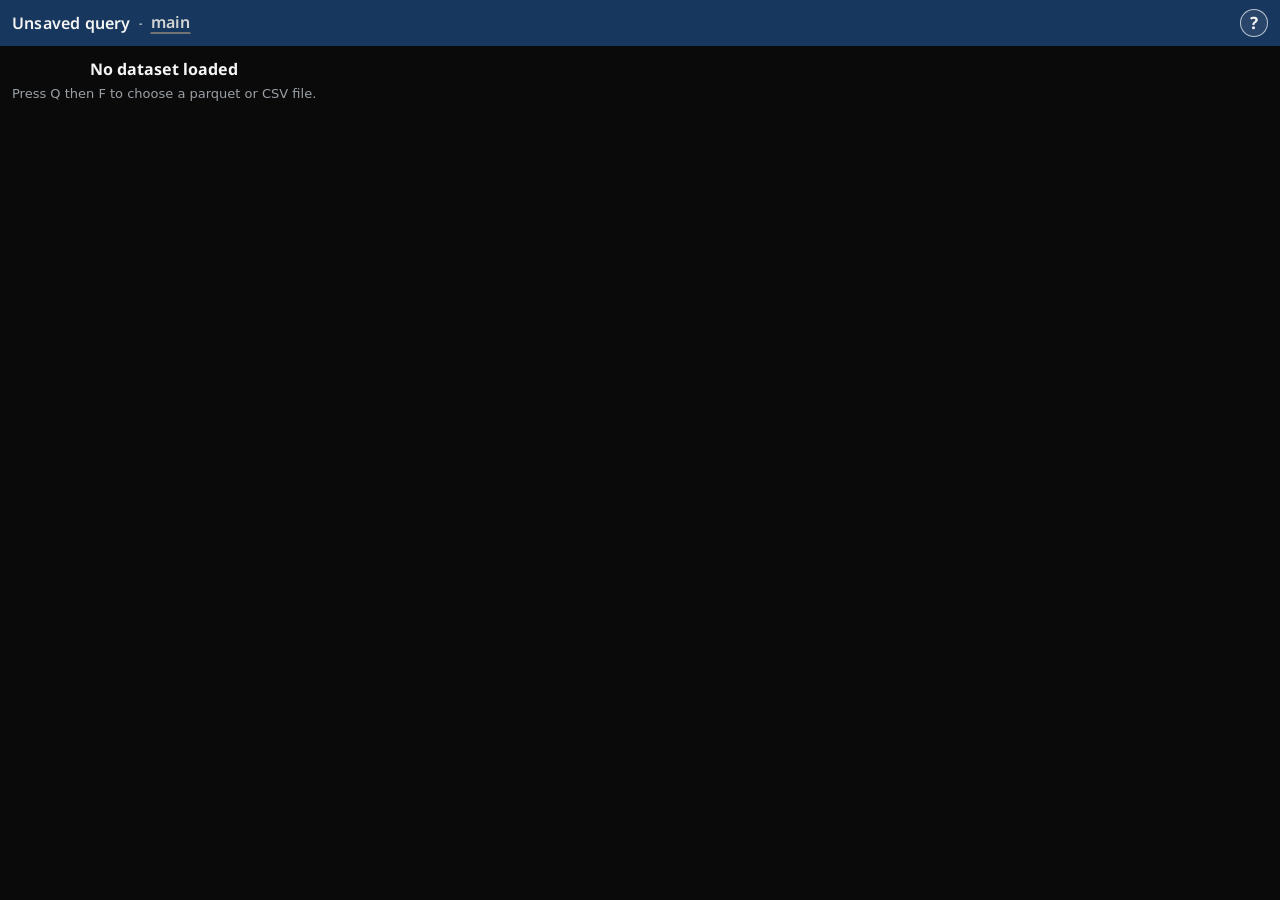
==== index.html @ 7ab25b34 "initial version" ====
<!doctype html>
<html lang="en">
  <head>
    <meta charset="UTF-8" />
    <meta name="viewport" content="width=device-width, initial-scale=1.0" />
    <meta name="theme-color" content="#0f0f12" />
    <style>
      html {
        background: #0f0f12;
        color-scheme: dark;
      }

      body,
      #root {
        min-height: 100vh;
      }

      body {
        margin: 0;
        background: #0f0f12;
        color: #f5f5f5;
      }
    </style>
    <title>Select From</title>
    <script type="module" crossorigin src="/assets/index-C7RPExwZ.js"></script>
    <link rel="stylesheet" crossorigin href="/assets/index-BAser69N.css">
  </head>
  <body>
    <div id="root"></div>
  </body>
</html>
---- assets/index-BAser69N.css ----
@import"https://fonts.googleapis.com/css2?family=Noto+Sans+Mono:wght@400;500;600&family=Noto+Sans:wght@400;500;600&display=swap";@font-face{font-family:Noto Sans;font-style:normal;font-weight:400;font-display:swap;src:url(/fonts/noto-sans/NotoSans-JAlt.woff2) format("woff2"),url(/fonts/noto-sans/NotoSans-JAlt.ttf) format("truetype");unicode-range:U+004A}*,*:before,*:after{box-sizing:border-box}:root{--font-noto-sans: "Noto Sans", "Segoe UI", system-ui, sans-serif;--font-noto-sans-mono: "Noto Sans Mono", ui-monospace, SFMono-Regular, Menlo, Monaco, Consolas, "Liberation Mono", "Courier New", monospace;--text-small: 11px;--text-body: 13px;--text-ui: 13px;--text-large: 16px;--text-subtitle: 18px;--text-title: 24px;--text-mono: 13px var(--font-noto-sans-mono);--color-black: #000000;--color-white: #ffffff;--color-focus-ring: var(--color-black);--color-text-primary: #000000;--color-text-tab: #374151;--color-text-secondary: #6b7280;--color-text-tertiary: #6b7280;--color-text-disabled: #9ca3af;--color-text-accent: #0f4c81;--color-text-red: #dc2626;--color-text-green: #16a34a;--color-text-sql-comment: #027a48;--color-text-sql-string: #b42318;--color-text-sql-keyword: #175cd3;--color-text-sql-definition: #b54708;--color-bg-primary: #ffffff;--color-bg-dialog: #ffffff;--color-bg-control: #f3f4f6;--color-bg-control-detail: #e5e7eb;--color-bg-row-separator-background: #f5f5f5;--color-bg-accent: #e0ebf7;--color-bg-accent-control: #bfdbfe;--color-bg-accent-hover: #93c5fd;--color-bg-shortcut-popup: var(--color-bg-dialog);--color-bg-column-hover: transparent;--color-bg-listbox-hover: var(--color-bg-control-detail);--color-bg-option-hover: transparent;--color-bg-popup-row-hover: transparent;--color-bg-focus: transparent;--color-bg-toast: var(--color-bg-dialog);--color-bg-button-hover: var(--color-bg-control-detail);--color-help-toggle-bg: rgba(255, 255, 255, .46);--color-help-toggle-bg-hover: rgba(255, 255, 255, .7);--color-help-toggle-border: rgba(0, 0, 0, .42);--color-help-toggle-text: var(--color-text-primary);--color-border-subtle: var(--color-bg-control-detail);--color-bg-warning: #fff7e6;--color-border-warning: #f5c66b;--color-text-note: #b54708;--color-bg-control-hover: var(--color-text-disabled);--results-bar-bg: var(--color-bg-accent);--grid-seperator: var(--color-border-subtle);--color-border-panel: transparent }html[data-theme=dark]{--color-focus-ring: var(--color-white);--color-black: #000000;--color-white: #ffffff;--color-text-primary: #f5f5f5;--color-text-tab: #d4d4d4;--color-text-secondary: #a3a3a3;--color-text-tertiary: #9aa0a6;--color-text-disabled: oklch(55.6% 0 0);--color-text-accent: oklch(82.8% .111 230.318);--color-text-red: oklch(80.8% .114 19.571);--color-text-green: oklch(84.1% .12 128.85);--color-text-sql-comment: oklch(84.1% .12 128.85);--color-text-sql-string: oklch(80.8% .12 19.571);--color-text-sql-keyword: oklch(70% .12 255.27);--color-text-sql-definition: oklch(82.8% .12 84.429);--color-bg-primary: oklch(14.5% 0 0);--color-bg-dialog: oklch(26.9% 0 0);--color-bg-control: oklch(37.1% 0 0);--color-bg-control-detail: oklch(43.9% 0 0);--color-bg-row-separator-background: oklch(25% 0 0);--color-bg-accent: oklch(.3345 .0787 254.85);--color-bg-accent-control: #1f497d;--color-bg-accent-hover: #558ed5ff;--color-bg-shortcut-popup: var(--color-bg-dialog);--color-bg-column-hover: red;--color-bg-listbox-hover: var(--color-bg-control-detail);--color-bg-option-hover: red;--color-bg-popup-row-hover: #00000000;--color-bg-focus: #00000000;--color-bg-toast: var(--color-bg-dialog);--color-bg-button-hover: var(--color-bg-control-detail);--color-help-toggle-bg: #ffffff14;--color-help-toggle-bg-hover: #ffffff29;--color-help-toggle-border: rgba(255, 255, 255, .68);--color-help-toggle-text: --var(color-text-primary);--color-border-subtle: var(--color-bg-control-detail);--color-bg-warning: #2a2518;--color-border-warning: #5c4a1d;--color-text-note: oklch(82.8% .189 84.429);--color-bg-control-hover: var(--color-text-disabled);--grid-seperator: var(--color-border-subtle);--color-border-panel: #00000000;color-scheme:dark}html[data-theme=system]{color-scheme:light}@media (prefers-color-scheme: dark){html[data-theme=system]{--color-focus-ring: var(--color-white);--color-text-primary: #f5f5f5;--color-text-tab: #d4d4d4;--color-text-secondary: #a3a3a3;--color-text-tertiary: #9aa0a6;--color-text-disabled: oklch(55.6% 0 0);--color-text-accent: oklch(82.8% .111 230.318);--color-text-red: oklch(80.8% .114 19.571);--color-text-green: oklch(84.1% .238 128.85);--color-text-sql-comment: oklch(84.1% .238 128.85);--color-text-sql-string: oklch(80.8% .114 19.571);--color-text-sql-keyword: oklch(74.6% .16 232.661);--color-text-sql-definition: oklch(82.8% .189 84.429);--color-bg-primary: oklch(14.5% 0 0);--color-bg-dialog: oklch(26.9% 0 0);--color-bg-control: oklch(37.1% 0 0);--color-bg-control-detail: oklch(43.9% 0 0);--color-bg-row-separator-background: oklch(25% 0 0);--color-bg-accent: oklch(39.1% .09 240.876);--color-bg-accent-control: oklch(44.3% .11 240.79);--color-bg-accent-hover: #558ed5ff;--color-bg-column-hover: red;--color-bg-option-hover: red;--color-bg-popup-row-hover: #00000000;--color-bg-focus: #00000000;--color-bg-warning: #2a2518;--color-border-warning: #5c4a1d;--color-text-note: oklch(82.8% .189 84.429);--color-bg-control-hover: var(--color-text-disabled);--color-help-toggle-bg: #ffffff14;--color-help-toggle-bg-hover: #ffffff29;--color-help-toggle-border: rgba(255, 255, 255, .68);--color-help-toggle-text: var(--color-white);--color-border-panel: #00000000;color-scheme:dark}}html{background:var(--color-bg-primary);color-scheme:light}html,body,#root{min-height:100vh}body{margin:0;font-family:var(--font-noto-sans);font-size:var(--text-body);background:var(--color-bg-primary);color:var(--color-text-primary);scrollbar-color:var(--color-border-subtle) #00000000}button,input,select,textarea,option{font-family:inherit;font-size:var(--text-ui)}input:not([type=checkbox]):not([type=radio]),textarea{box-sizing:border-box;border:1px solid ButtonBorder;border-radius:0;background:Field;color:FieldText;-webkit-appearance:none;-moz-appearance:none;appearance:none}input:not([type=checkbox]):not([type=radio]):focus,textarea:focus{border:1px solid var(--color-focus-ring);border-radius:0;box-shadow:inset 0 0 0 1px var(--color-focus-ring);outline:none}*{scrollbar-color:var(--color-border-subtle) #00000000}*::-webkit-scrollbar{width:12px;height:12px}*::-webkit-scrollbar-track{background:var(--color-black)}*::-webkit-scrollbar-thumb{background:var(--color-border-subtle);border-radius:999px;border:2px solid var(--color-black)}*::-webkit-scrollbar-thumb:hover{background:var(--color-bg-control-hover)}.app-shell{display:flex;flex-direction:column;min-height:100vh;height:100vh;overflow:hidden}.app-header{position:relative;padding:8px 56px 8px 8px;background:var(--color-bg-accent);margin-bottom:12px;height:46px}.help-sidebar-toggle{position:absolute;top:8.5px;right:12px;width:28px;height:28px;display:inline-flex;align-items:center;justify-content:center;border:1px solid var(--color-help-toggle-border);border-radius:999px;background:var(--color-help-toggle-bg);color:var(--color-help-toggle-text);font-size:17px;font-weight:700;line-height:1;cursor:pointer}.help-sidebar-toggle:hover{background:var(--color-help-toggle-bg-hover)}.help-sidebar-toggle:focus-visible{outline:2px solid var(--color-focus-ring);outline-offset:2px}.query-title{font-size:var(--text-large);font-weight:600;letter-spacing:.2px}.query-inline-tabs{display:flex;align-items:center;flex-wrap:wrap;overflow-x:auto;white-space:nowrap;padding:4px}.query-file-name{-webkit-user-select:none;user-select:none}.query-inline-separator{color:var(--color-text-tab);font-size:16px;font-weight:600;padding-right:2px}.query-inline-with{color:var(--color-text-tab);font-size:.6667em;font-weight:600;padding:0 8px}.query-tab{display:inline-flex;align-items:center;border:1px solid transparent;border-bottom:2px solid transparent;background:transparent;color:var(--color-text-tab);font-size:var(--text-large);font-weight:600;padding:0;margin:0;line-height:1.2;box-shadow:inset 0 0 0 0 transparent}.query-tab:hover{background:transparent}.query-tab:focus,.query-tab:focus-visible{outline:none}.query-tab.is-selected{border-bottom-color:var(--color-text-disabled)}.query-tab.is-focused{border-color:transparent;border-bottom-color:transparent;outline:2px solid var(--color-focus-ring);outline-offset:2px;box-shadow:none;color:var(--color-focus-ring);border-radius:0}.app-main{flex:1;display:flex;padding:0;min-width:0;min-height:0;align-items:stretch}.sql-splitter{width:10px;flex:0 0 10px;cursor:col-resize;position:relative;background:transparent}.sql-splitter:before{content:"";position:absolute;top:0;bottom:0;left:4px;width:2px;background:transparent}.sql-splitter.is-dragging:before{background:var(--color-text-accent)}.sql-splitter:focus-visible{outline:none}.sql-side-panel-frame{flex:0 0 auto;min-width:320px;min-height:0;display:flex;flex-direction:column;background:var(--color-bg-dialog);overflow:hidden}.inline-shortcuts-shell{position:relative;width:min(360px,100vw);flex:0 0 min(360px,100vw);min-height:0}.sql-panel{flex:1;min-height:0;display:flex;flex-direction:column;padding:12px 12px 0;gap:12px}.sql-panel-footer{display:flex;flex-direction:column;gap:8px}.sql-panel-editor{flex:1;min-height:0;display:flex}.sql-panel-docked{padding:0;gap:0}.sql-panel-docked .sql-panel-editor{width:100%}.sql-panel-docked .query-dialog-sql-presentation,.sql-panel-docked .query-dialog-textarea{border-radius:0}.results-shell{flex:1;min-height:0;height:100%;min-width:0;display:flex;flex-direction:column;background:var(--color-bg-primary)}.results-debug-summary{margin:0 12px 8px;color:var(--color-text-tertiary);font-size:12px;line-height:1.4}.results-table{margin-left:12px;flex:1;min-width:0;min-height:0;border-left:none;background:var(--color-bg-primary);display:flex;align-items:flex-start;justify-content:flex-start;overflow:auto;position:relative}.results-table.is-selecting,.results-table.is-resizing{-webkit-user-select:none;user-select:none}.results-table.is-resizing{cursor:col-resize}.results-scrollbar{height:12px;overflow-x:auto;overflow-y:hidden;background:var(--color-bg-primary);z-index:4}.results-scrollbar-bottom{border-top:none}.results-placeholder{color:var(--color-text-tertiary);font-size:14px}.results-error{margin-top:8px;color:var(--color-text-red);font-size:12px}.empty-state{text-align:center;max-width:320px}.empty-state h3{margin:0 0 6px;font-size:16px;color:var(--color-text-primary)}.empty-state p{margin:0;font-size:13px;color:var(--color-text-tertiary)}.results-grid{--grid-line-color: var(--color-bg-toast);--angled-grid-line-color: var(--grid-line-color);width:max-content;min-width:max-content;border-collapse:collapse;font-family:var(--font-noto-sans);font-size:var(--text-body);color:var(--color-text-primary);position:relative;z-index:2;table-layout:fixed}.results-table:focus,.results-table:focus-visible{outline:none}.results-grid th,.results-grid td{position:relative;padding:0 3px;text-align:left;min-width:140px;max-width:140px;width:140px;overflow:hidden}.results-grid td{white-space:nowrap;text-overflow:ellipsis;border-bottom:0;height:16px;background:transparent}.results-grid td.is-group-start-value{overflow:visible}.results-grid.separator-horizontal-line td.is-group-start-value:before,.results-grid.separator-grid td.is-group-start-value:before{content:"";position:absolute;top:0;right:0;left:0;height:1px;background:var(--grid-seperator);pointer-events:none}.results-grid.separator-vertical-line th[data-col-index]:not(.is-first-visible),.results-grid.separator-vertical-line td[data-col-index]:not(.is-first-visible){box-shadow:inset 1px 0 var(--grid-seperator)}.results-grid.separator-grid th[data-col-index],.results-grid.separator-grid td[data-col-index]{box-shadow:inset -1px 0 var(--grid-seperator)}.results-grid.separator-grid th[data-col-index].is-first-visible,.results-grid.separator-grid td[data-col-index].is-first-visible{box-shadow:inset 1px 0 var(--grid-seperator),inset -1px 0 var(--grid-seperator)}.results-grid.separator-grid td.is-group-start-value{box-shadow:inset -1px 0 var(--grid-seperator)}.results-grid.separator-grid td.is-group-start-value.is-first-visible{box-shadow:inset 1px 0 var(--grid-seperator),inset -1px 0 var(--grid-seperator)}.results-grid tbody tr.is-last-visible-row td{border-bottom:0}.results-grid.separator-background tbody tr.is-even-row td:not(.spacer-cell){background:var(--color-bg-row-separator-background)}.results-grid th{position:sticky;top:0;font-weight:400;min-height:28px;overflow:visible;vertical-align:top;padding-right:3px}.results-grid:not(.angled-headers) thead th{height:auto;vertical-align:bottom;border-bottom:none;background:var(--color-bg-primary);z-index:6}.results-grid:not(.angled-headers) th[data-col-index] .header-cell-content{display:flex;min-height:100%;flex-direction:column;justify-content:flex-end}.results-horizontal-rule{position:absolute;left:0;height:1px;background:var(--color-text-primary);pointer-events:none;z-index:4}.results-grid.angled-headers th[data-col-index]{padding-right:3px;border-right:none;border-bottom:none;background:transparent}.results-grid.angled-headers{border-collapse:separate;border-spacing:0}.results-grid td.results-cell-align-right,.results-grid td.results-cell-align-decimal{font-variant-numeric:tabular-nums}.results-cell-numeric-layout,.results-cell-decimal-layout{display:grid;width:var(--results-numeric-content-width, 100%);margin:0 auto}.results-cell-content{position:relative;top:0;display:block;overflow:hidden;text-overflow:ellipsis;white-space:nowrap}.results-cell-numeric-layout.results-cell-content,.results-cell-decimal-layout.results-cell-content{display:grid}.results-cell-numeric-layout{text-align:right}.results-cell-decimal-layout{grid-template-columns:var(--results-decimal-left-width) var(--results-decimal-dot-width) var(--results-decimal-right-width);align-items:baseline}.results-cell-decimal-left{text-align:right}.results-cell-decimal-dot{text-align:center}.results-cell-decimal-right{text-align:left}.results-grid td.results-cell-bar-chart{padding:0;font-variant-numeric:tabular-nums}.results-cell-bar{position:absolute;top:1px;bottom:1px;left:var(--results-bar-left, 0);width:var(--results-bar-width, 0);background:var(--results-bar-bg);pointer-events:none;z-index:1}.results-cell-bar-label{position:absolute;top:0;bottom:0;z-index:2;padding:0 3px;line-height:16px}.results-cell-bar-label-inside .results-cell-bar-label{left:var(--results-bar-left, 0);width:var(--results-bar-width, 0);text-align:right}.results-cell-bar-label-outside .results-cell-bar-label{left:calc(var(--results-bar-left, 0) + var(--results-bar-width, 0));width:calc(100% - var(--results-bar-left, 0) - var(--results-bar-width, 0));text-align:left}.results-grid td.is-selected{background:transparent}.results-grid td.is-selected:before,.results-grid:not(.angled-headers) thead th.is-selected:before{content:"";position:absolute;top:0;right:0;bottom:0;left:0;background:var(--color-bg-accent);pointer-events:none;z-index:0}.results-grid:not(.angled-headers) thead th.is-selected{background:transparent}.results-grid td.is-selected .results-cell-content,.results-grid:not(.angled-headers) th[data-col-index]>:not(.column-resize-handle){position:relative;z-index:1}.results-grid td.is-selected .results-cell-bar-label{z-index:2}.results-grid td.is-selected .results-cell-bar{box-shadow:inset 0 0 0 1px var(--color-text-secondary)}.results-grid th.results-header-align-center,.results-grid th.results-header-align-center .header-cell-label{text-align:center}.header-cell-label{display:block;overflow:visible;text-overflow:clip;white-space:normal;overflow-wrap:anywhere;word-break:break-word;line-height:1.2}.results-grid:not(.angled-headers) th[data-col-index] .header-cell-label{padding-top:4px;padding-bottom:4px}.header-cell-debug{display:block;overflow:hidden;text-overflow:ellipsis;white-space:nowrap;color:var(--color-text-tertiary);font-size:12px;font-weight:400;line-height:1.2;margin-top:2px;padding-bottom:3px}.header-cell-bg{display:none}.header-cell-divider{display:none;position:absolute;left:0;right:0;bottom:0;height:1px;background:var(--color-white);pointer-events:none;z-index:1}.results-grid.angled-headers th[data-col-index] .header-cell-bg{display:block;position:absolute;top:0;right:0;bottom:0;left:0;background:var(--color-bg-primary);transform-origin:left bottom;transform:skew(-45deg);z-index:0;pointer-events:none}.results-grid.angled-headers th[data-col-index].is-first-visible .header-cell-bg{top:0;right:0;bottom:0;left:-2000px}.results-grid.angled-headers th[data-col-index].is-selected .header-cell-bg{background:var(--color-bg-accent)}.results-grid.angled-headers th[data-col-index].is-first-visible.is-selected .header-cell-bg{background:linear-gradient(to right,var(--color-bg-primary) 0,var(--color-bg-primary) 2000px,var(--color-bg-accent) 2000px)}.results-grid.angled-headers th[data-col-index] .header-cell-label{position:absolute;left:50%;bottom:24px;max-width:none;line-height:10px;padding-top:2px;transform-origin:center left;transform:translateY(18px) rotate(-45deg) translateY(2px);overflow:visible;text-overflow:clip;white-space:nowrap;z-index:2}.results-grid.angled-headers th[data-col-index] .header-cell-debug{position:absolute;left:4px;right:10px;bottom:4px;margin-top:0;padding-bottom:0;z-index:2}.results-grid.angled-headers th.is-selected{background:transparent}.column-resize-handle{position:absolute;top:0;right:-4px;width:8px;height:100%;border:none;padding:0;margin:0;cursor:col-resize;background:transparent;z-index:3}.column-resize-handle:hover,.results-table.is-resizing .column-resize-handle{background:#638cc959}.spacer-row td,.spacer-cell{padding:0;border:none;background:transparent}.results-overlay-back,.results-overlay-rules,.results-overlay-front{position:absolute;top:0;left:0;pointer-events:none}.results-overlay-back{z-index:1}.results-overlay-rules{z-index:5}.results-overlay-front{z-index:3}.column-highlight-fill,.cell-highlight-fill,.column-highlight{position:absolute;top:0;background:var(--color-bg-accent)}.column-highlight,.cell-highlight{position:absolute;border:2px solid var(--color-focus-ring);background:transparent}.column-highlight-fill.is-header-angled,.cell-highlight-fill.is-header-angled,.column-highlight.is-header-angled,.cell-highlight.is-header-angled{overflow:visible}.column-highlight-fill.is-header-angled,.cell-highlight-fill.is-header-angled{background:transparent}.column-highlight.is-header-angled,.cell-highlight.is-header-angled{border:none}.column-highlight-fill.is-header-angled:before,.column-highlight-fill.is-header-angled:after,.cell-highlight-fill.is-header-angled:before,.cell-highlight-fill.is-header-angled:after,.column-highlight.is-header-angled:before,.column-highlight.is-header-angled:after,.cell-highlight.is-header-angled:before,.cell-highlight.is-header-angled:after{content:"";position:absolute;pointer-events:none}.column-highlight-fill.is-header-angled:before,.cell-highlight-fill.is-header-angled:before{top:0;left:0;width:100%;height:var(--angled-header-height, 28px);background:var(--color-bg-accent);transform-origin:left bottom;transform:skew(-45deg)}.column-highlight-fill.is-header-angled:after,.cell-highlight-fill.is-header-angled:after{top:var(--angled-header-height, 28px);left:0;right:0;bottom:0;background:var(--color-bg-accent)}.column-highlight.is-header-angled:before,.cell-highlight.is-header-angled:before{top:0;left:0;width:100%;height:var(--angled-header-height, 28px);box-sizing:border-box;border:2px solid var(--color-focus-ring);border-bottom:none;transform-origin:left bottom;transform:skew(-45deg)}.column-highlight.is-header-angled:after,.cell-highlight.is-header-angled:after{top:var(--angled-header-height, 28px);left:0;right:0;bottom:0;box-sizing:border-box;border:2px solid var(--color-focus-ring);border-top:none}.dialog-backdrop{position:fixed;top:0;right:0;bottom:0;left:0;background:#0009;display:flex;align-items:center;justify-content:center;z-index:10}.dialog-backdrop-nested{z-index:11}.dialog-card{background:var(--color-bg-dialog);padding:20px;border-radius:10px;min-width:360px;max-width:480px;border:1px solid var(--color-border-panel);display:flex;flex-direction:column;gap:12px}.dialog-card:focus,.dialog-card:focus-visible{outline:none}.dialog-card-select{max-height:66vh}.dialog-card-aggregate{min-width:340px}.dialog-card-pivot{min-width:min(92vw,640px);max-width:min(96vw,694px)}.dialog-card-join{min-width:min(94vw,820px);max-width:min(97vw,940px)}.dialog-card-add-context{min-width:min(94vw,1040px);max-width:min(97vw,1160px)}.edit-dialog-text-input,.edit-dialog-formula-shell{box-sizing:border-box;width:100%;border:1px solid ButtonBorder;border-radius:0;background:Field;color:FieldText}.edit-dialog-text-input{padding:4px;font:inherit}.edit-dialog-formula-shell{min-height:36px;height:36px;overflow:hidden}.edit-dialog-formula-textarea{height:36px;min-height:36px;max-height:36px;overflow:hidden}.edit-dialog-formula-shell .query-dialog-sql-presentation{background:Field;color:FieldText}.edit-dialog-formula-shell:focus-within{border:1px solid var(--color-focus-ring);border-radius:0;box-shadow:inset 0 0 0 1px var(--color-focus-ring);outline:none}.edit-dialog-formula-shell .query-dialog-textarea:focus{outline:none}.dialog-card-rename,.dialog-card-limit{min-width:320px}.dialog-card-query{width:75vw;max-width:75vw;height:75vh;max-height:75vh}.dialog-card-from{min-width:min(92vw,720px);max-width:min(96vw,820px)}.dialog-card-edit,.dialog-card-formula{min-width:360px}.dialog-card-format{min-width:min(92vw,500px);max-width:min(96vw,680px)}.dialog-card-theme{min-width:min(92vw,320px);max-width:min(96vw,420px)}.dialog-card-conditional-coloring{min-width:min(94vw,420px);max-width:min(97vw,520px)}.dialog-card-correlation{min-width:min(92vw,420px);max-width:min(96vw,520px)}.dialog-card-regression{min-width:min(94vw,760px);max-width:min(97vw,920px)}.dialog-card-regression-error{min-width:min(92vw,480px);max-width:min(96vw,620px)}.dialog-card-theme-lab{width:min(96vw,1200px);max-width:min(96vw,1200px);max-height:92vh}.dialog-card-loading{min-width:min(88vw,360px);align-items:center;text-align:center}.theme-lab-header{display:flex;align-items:flex-start;justify-content:space-between;gap:16px}.theme-lab-content{display:grid;gap:18px;overflow:auto;padding-right:2px}.theme-lab-section{display:flex;flex-direction:column;gap:10px}.theme-lab-section h3{margin:0;font-size:15px}.theme-lab-legend{margin:0;color:var(--color-text-secondary);font-size:12px;line-height:1.45}.join-layout.theme-lab-join-layout{padding:4px 0;grid-template-columns:fit-content(160px) minmax(110px,.75fr) minmax(110px,.75fr) minmax(110px,.75fr);--join-panel-height: 150px }.theme-lab-shortcuts-grid,.theme-lab-feedback-grid{display:grid;grid-template-columns:minmax(280px,360px) minmax(280px,1fr);gap:16px;align-items:start}.theme-lab-shortcuts-section{margin-top:-50px}.theme-lab-help-sidebar-frame{position:relative;min-height:210px;overflow:hidden;border:1px solid var(--color-border-panel);border-radius:10px}.theme-lab-help-sidebar-frame .help-sidebar{position:absolute;top:0;right:0;bottom:0;left:0;width:auto;box-shadow:none;z-index:0}.theme-lab-app-surface,.theme-lab-sql-frame,.theme-lab-regression-frame{border:1px solid var(--color-border-panel);border-radius:10px}.theme-lab-app-surface{min-height:220px;padding:24px;background:var(--color-bg-primary);position:relative}.theme-lab-app-surface .shortcut-popup-preview{position:static}.shortcut-popup-preview{display:inline-block}.theme-lab-shortcut-popup-row-active{background:var(--color-bg-popup-row-hover);outline:none}.theme-lab-sql-frame{background:var(--color-bg-control);min-height:90px;overflow:hidden}.theme-lab-sql-frame .query-dialog-sql-shell{min-height:90px}.theme-lab-sql-frame .query-dialog-textarea{cursor:default}.theme-lab-toast-frame{min-height:78px;display:flex;align-items:flex-end;background:var(--color-bg-primary);border:1px solid var(--color-border-panel);border-radius:10px;padding:16px}.theme-lab-toast-frame .toast{position:static}.theme-lab-regression-frame{display:flex;flex-direction:column;gap:12px;padding:16px;background:var(--color-bg-dialog)}.conditional-coloring-grid{display:grid;grid-template-columns:max-content max-content max-content;gap:16px;align-items:start}.conditional-coloring-mode-column,.conditional-coloring-value-column,.conditional-coloring-label-column,.conditional-coloring-threshold-stack{display:flex;flex-direction:column;gap:12px}.conditional-coloring-value-column{width:max-content;align-items:flex-end}.conditional-coloring-radio-row{display:flex;align-items:center;gap:8px;min-height:20px;color:var(--color-text-primary)}.conditional-coloring-radio-row.dialog-labeled-control{display:inline-flex;align-items:center}.conditional-coloring-threshold-mode-row{padding-top:14px;padding-bottom:14px}.conditional-coloring-radio-row.is-disabled,.conditional-coloring-operator.is-disabled,.conditional-coloring-middle-label.is-disabled,.conditional-coloring-threshold-color.is-disabled,.conditional-coloring-value-column .is-disabled{color:var(--color-text-disabled)}.conditional-coloring-row-spacer{min-height:20px}.conditional-coloring-value-column input[type=text]{width:6ch;box-sizing:border-box;text-align:right;position:relative;top:2px}.conditional-coloring-threshold-row{display:grid;grid-template-columns:16px minmax(0,1fr);gap:8px;align-items:center}.conditional-coloring-threshold-stack-offset{padding-top:14px;padding-bottom:14px}.conditional-coloring-operator{color:var(--color-text-primary);text-align:center}.conditional-coloring-middle-label,.conditional-coloring-threshold-color{min-height:20px;display:flex;align-items:center;color:var(--color-text-primary)}.conditional-coloring-middle-label{justify-content:flex-end;text-align:right;width:100%}.loading-spinner{width:32px;height:32px;border-radius:999px;border:3px solid var(--color-border-subtle);border-top-color:var(--color-text-accent);animation:loading-spinner-rotate .9s linear infinite}@keyframes loading-spinner-rotate{0%{transform:rotate(0)}to{transform:rotate(360deg)}}.query-dialog-sql-shell{position:relative;width:100%;flex:1 1 auto;min-height:0}.query-dialog-sql-presentation,.query-dialog-textarea{width:100%;flex:1 1 auto;min-height:0;padding:8px 10px;border:0 solid var(--color-bg-control-hover);border-radius:0;font:var(--text-mono);line-height:1.4;white-space:pre-wrap;overflow-wrap:break-word;-moz-tab-size:2;tab-size:2}.sql-highlighted-text{font:var(--text-mono);white-space:pre-wrap;overflow-wrap:anywhere}.query-dialog-sql-presentation{position:absolute;top:0;right:0;bottom:0;left:0;margin:0;overflow:hidden;pointer-events:none;background:var(--color-bg-dialog);color:var(--color-text-primary)}.query-dialog-sql-line{display:block}.query-dialog-sql-highlighted-line{border-radius:2px;background:var(--color-bg-control)}.query-dialog-textarea{position:relative;height:100%;resize:none;background:transparent;color:transparent;caret-color:var(--color-text-primary);overflow:auto}.query-dialog-textarea::selection{background:#569cd659}.query-dialog-textarea:focus{border:0 solid var(--color-bg-control-hover);box-shadow:none;outline:2px solid var(--color-focus-ring);outline-offset:1px;border-radius:0}.edit-dialog-formula-shell .query-dialog-textarea{height:100%;min-height:100%;max-height:100%;overflow:hidden;scrollbar-width:none}.edit-dialog-formula-shell .query-dialog-textarea:focus{box-shadow:none;outline:none}.edit-dialog-formula-shell .query-dialog-textarea::-webkit-scrollbar{display:none}.results-cell-summary-label{font-style:italic}.query-dialog-checkbox{display:flex;align-items:center;gap:8px;font-size:var(--text-ui)}.dialog-labeled-control{display:inline-flex;align-items:flex-start;gap:8px;max-width:100%;border-radius:6px;padding:2px 4px}.dialog-labeled-control>input{margin:0;flex:0 0 auto}.dialog-labeled-control>span{min-width:0}.dialog-labeled-control:focus-within{outline:2px solid var(--color-focus-ring);outline-offset:2px;border-radius:0}.dialog-labeled-control>input:focus{outline:none}.query-dialog-checkbox u,.aggregation-filter-button u,.aggregation-option-label u,.conditional-coloring-radio-row u,.add-context-inline-field .dialog-field-label u,.pivot-checkbox u,.format-option-label u,.format-checkbox-option u,.format-significant-label u{text-underline-offset:2px}.bad-query-location,.bad-query-message{margin:0;font-size:13px}.bad-query-location{color:var(--color-text-primary)}.bad-query-message{color:var(--color-text-primary);white-space:pre-wrap;overflow-wrap:anywhere}.dialog-card h2{margin:0;font-size:var(--text-title);font-weight:600}.dialog-field-label,.format-significant-label{font-size:var(--text-ui);color:var(--color-text-secondary)}.dialog-subtitle{margin:0;color:var(--color-text-secondary);font-size:var(--text-body)}.dialog-actions{display:flex;justify-content:flex-end;gap:8px}.theme-dialog-options{display:flex;flex-direction:column;gap:8px}.theme-dialog-option{width:fit-content;align-items:center;line-height:1.2}.theme-dialog-option>input{align-self:center}.theme-dialog-option>span{display:inline-flex;align-items:center;min-height:16px}.column-list,.from-list{display:flex;flex-direction:column;overflow:auto;border:1px solid var(--color-border-panel);border-radius:8px;padding:8px;background:var(--color-bg-control)}.column-list{gap:0;max-height:min(44vh,420px);position:relative}.column-focus-outline{position:absolute;left:8px;right:8px;border:2px solid var(--color-focus-ring);border-radius:0;pointer-events:none;z-index:0}.from-list{gap:4px;max-height:min(50vh,460px)}.from-list:focus,.column-list:focus,.pivot-listbox:focus{outline:none;box-shadow:none}.single-select-listbox{display:flex;flex-direction:column;gap:0;overflow:auto}.from-option{border:1px solid transparent;border-radius:6px;background:transparent;color:var(--color-text-primary);text-align:left;font-size:var(--text-ui);padding:8px 10px}.from-option:hover{background:var(--color-bg-option-hover)}.from-option.is-focused{border-color:var(--color-focus-ring);background:transparent;border-radius:0}.from-separator{border-top:1px solid var(--color-text-disabled);margin:4px 10px;height:0}.column-item,.aggregation-option,.format-checkbox-option{display:flex;align-items:center;gap:8px;font-size:var(--text-ui)}.column-item-button{display:flex;align-items:center;gap:8px;font-size:var(--text-ui);position:relative;z-index:1;background:transparent;color:inherit;border:1px solid transparent;border-radius:0;width:100%;text-align:left;cursor:pointer;padding:4px 6px}.column-item-button:focus{outline:none}.column-item-button:hover{background:var(--color-bg-listbox-hover)}.column-item-button.is-in-focus-range{background:#4c8dff0f}.column-item-button.is-focus-active{background:transparent}.column-item-button.is-focused{border-color:var(--color-focus-ring);background:var(--color-bg-focus)}.single-select-listbox-option{gap:10px;border-color:transparent;outline:none}.single-select-listbox-option.is-in-focus-range,.single-select-listbox-option.is-focus-active,.single-select-listbox-option.is-focused{background:transparent;border-color:transparent}.single-select-listbox-option:hover{background:transparent}.single-select-listbox-indicator{position:relative;flex:0 0 12px;width:12px;height:12px;border:1.5px solid var(--color-bg-control-hover);border-radius:999px;box-sizing:border-box}.single-select-listbox-option[aria-selected=true].is-focused{outline:2px solid var(--color-focus-ring);outline-offset:-2px}.single-select-listbox-option[aria-selected=true] .single-select-listbox-indicator:after{content:"";position:absolute;top:1px;right:1px;bottom:1px;left:1px;border-radius:999px;background:var(--color-text-secondary)}.column-group-label{position:relative;z-index:1;margin:4px 2px 0;font-size:var(--text-small);text-transform:uppercase;letter-spacing:.08em;color:var(--color-text-tertiary)}.dialog-filter-text{margin:0;font-size:13px;color:var(--color-text-accent)}.dialog-shortcuts-hint{margin:0;font-size:12px;color:var(--color-text-secondary)}.correlation-result-row{display:flex;align-items:baseline;justify-content:space-between;gap:16px}.correlation-result-value{font-variant-numeric:tabular-nums;font-size:16px;color:var(--color-text-primary)}.regression-outcome-name{margin:0;color:var(--color-text-accent);font-size:15px;font-weight:600}.regression-equation-field{margin:0;padding:10px 12px 10px 2px;color:var(--color-text-primary);font-size:13px;line-height:1.45;font-variant-numeric:tabular-nums;overflow-wrap:normal}.regression-equation-term{white-space:nowrap}.regression-warning-list p{margin:0;color:var(--color-text-note);font-size:12px;line-height:1.45}.regression-warning-list{display:grid;gap:6px;padding:10px 12px;border:1px solid var(--color-border-warning);border-radius:8px;background:var(--color-bg-warning)}.regression-results-table{margin-left:0;flex:none;width:100%;max-height:260px;background:var(--color-bg-dialog)}.regression-results-grid th{z-index:2}.results-grid.regression-results-grid{border-top:1px solid var(--color-text-primary);border-bottom:1px solid var(--color-text-primary)}.results-grid.regression-results-grid:not(.angled-headers) thead th{background:var(--color-bg-dialog);border-bottom:1px solid var(--color-text-primary)}.regression-summary-line{margin:0 0 0 2px;color:var(--color-text-primary);font-size:13px;font-variant-numeric:tabular-nums}.regression-table,.regression-summary-table{width:100%;border-collapse:collapse}.regression-table th,.regression-table td,.regression-summary-table th,.regression-summary-table td{padding:10px 12px;border-bottom:1px solid var(--color-border-panel);text-align:left;vertical-align:top}.regression-table thead th,.regression-summary-table th{font-size:12px;font-weight:700;letter-spacing:.03em;color:var(--color-text-secondary)}.regression-table tbody td,.regression-summary-table td{font-variant-numeric:tabular-nums}.regression-table tbody tr:last-child td,.regression-summary-table tbody tr:last-child th,.regression-summary-table tbody tr:last-child td{border-bottom:0}.regression-summary-note{color:var(--color-text-note);font-size:12px;font-style:italic;font-variant-numeric:normal}.aggregation-column-name{color:var(--color-text-accent)}.aggregation-layout{display:grid;grid-template-columns:minmax(240px,1fr) minmax(140px,180px);gap:16px;align-items:start}.aggregation-list{display:flex;flex-direction:column;gap:8px;padding:10px 0}.aggregation-sidebar{display:flex;flex-direction:column;gap:12px;align-items:stretch}.aggregation-filter-panel{display:flex;flex-direction:column;gap:8px;min-height:110px}.aggregation-filter-button,.dialog-actions button,.where-delete-button{background:var(--color-bg-control);color:var(--color-text-primary);border:1px solid var(--color-border-subtle);border-radius:6px;cursor:pointer}.aggregation-filter-button{align-self:flex-end}.dialog-actions button,.aggregation-filter-button{padding:8px 12px}.aggregation-filter-button:hover,.dialog-actions button:hover,.where-delete-button:hover{background:var(--color-bg-button-hover)}.aggregation-filter-summary{margin:0;min-height:56px;white-space:pre-wrap;overflow-wrap:anywhere;font:var(--text-mono);line-height:1.4;color:var(--color-text-tab)}.pivot-layout{display:grid;grid-template-columns:minmax(160px,1fr) minmax(147px,1fr) minmax(160px,1fr);gap:16px;align-items:start;--pivot-listbox-height: 240px;--pivot-listbox-bottom-align-offset: 60px }.join-layout{display:grid;grid-template-columns:fit-content(160px) minmax(147px,1fr) minmax(147px,1fr) minmax(147px,1fr);gap:12px;align-items:stretch;--join-panel-height: min(40vh, 340px);--pivot-listbox-height: var(--join-panel-height) }.add-context-layout{display:grid;grid-template-columns:fit-content(220px) minmax(240px,1fr) minmax(240px,1fr);gap:12px;align-items:stretch;--add-context-panel-height: min(42vh, 360px);--pivot-listbox-height: var(--add-context-panel-height) }.join-column,.pivot-column{display:flex;flex-direction:column;gap:8px;min-width:0}.join-column-type{width:max-content;margin-right:8px}.join-type-list,.join-source-list,.join-listbox{min-height:var(--join-panel-height);height:var(--join-panel-height);max-height:var(--join-panel-height)}.join-type-list{gap:2px;width:max-content;min-width:max-content;overflow:auto;border:1px solid var(--color-border-panel);border-radius:8px;padding:8px;background:var(--color-bg-control)}.join-type-list .aggregation-option,.join-source-list .from-option,.join-source-list .from-separator,.join-listbox,.join-listbox option,.pivot-value-list .column-item-button{font-family:inherit;font-size:var(--text-ui)}.join-type-list .dialog-labeled-control:focus-within{outline:none;box-shadow:inset 0 0 0 2px var(--color-focus-ring)}.join-source-list{gap:2px}.join-source-list .single-select-listbox-indicator{display:none}.add-context-type-column{width:max-content;min-width:240px}.add-context-type-list,.add-context-listbox{min-height:var(--add-context-panel-height);height:var(--add-context-panel-height);max-height:var(--add-context-panel-height)}.add-context-inline-field{display:grid;grid-template-columns:auto minmax(72px,96px);gap:8px;align-items:center}.add-context-inline-field .dialog-field-label{margin:0}.pivot-aggregate-controls,.pivot-aggregate-spacer{min-height:52px}.pivot-aggregate-controls{display:flex;flex-direction:column;gap:8px}.pivot-listbox{width:100%;min-height:var(--pivot-listbox-height);height:var(--pivot-listbox-height);max-height:var(--pivot-listbox-height);border:1px solid var(--color-border-panel);border-radius:8px;background:var(--color-bg-control);color:var(--color-text-primary);font-family:inherit;font-size:var(--text-ui);padding:8px}.pivot-value-list{min-height:var(--pivot-listbox-height);height:var(--pivot-listbox-height);max-height:var(--pivot-listbox-height)}.pivot-listbox option{font-family:inherit;font-size:var(--text-ui);padding:2px 6px}.pivot-listbox option:checked,.pivot-listbox:focus option:checked{background:var(--color-bg-control);color:var(--color-text-primary)}.pivot-listbox:focus option:checked{outline:2px solid var(--color-focus-ring);outline-offset:-2px}.pivot-value-list{gap:0px;overflow:auto}.pivot-listbox-bottom-aligned,.pivot-value-list-bottom-aligned{min-height:calc(var(--pivot-listbox-height) + var(--pivot-listbox-bottom-align-offset));height:calc(var(--pivot-listbox-height) + var(--pivot-listbox-bottom-align-offset));max-height:calc(var(--pivot-listbox-height) + var(--pivot-listbox-bottom-align-offset))}.pivot-checkbox{display:flex;align-items:center;gap:8px;font-size:var(--text-ui);color:var(--color-text-secondary)}.format-dialog-layout{display:grid;grid-template-columns:max-content max-content 160px;column-gap:40px;row-gap:6px;align-items:start}.format-options-table,.format-option-row{display:contents}.format-option-control{grid-column:1;display:flex;align-items:center;gap:8px;font-size:var(--text-ui);min-width:0}.format-option-label{min-width:0}.format-option-example{grid-column:2;display:block;text-align:left;align-self:center;font-size:14px;color:var(--color-text-secondary)}.format-option-separator{grid-column:1 / span 2;height:10px}.format-numeric-options{grid-column:3;grid-row:1 / span 4;width:100%;display:flex;flex-direction:column;gap:10px}.format-time-options{grid-column:3;grid-row:16 / span 2;width:100%;display:flex;flex-direction:column;gap:10px}.format-numeric-options input[type=text]{width:100%}.format-dialog-actions{width:164px;margin-left:auto;margin-top:12px;justify-content:flex-end}.dialog-actions .dialog-action-confirm{background:var(--color-bg-accent-control)}.dialog-actions .dialog-action-confirm:hover{background:var(--color-bg-accent-hover)}.shortcut-cluster{display:flex;flex-direction:column;gap:10px}.shortcut-cluster+.shortcut-cluster{margin-top:20px}.shortcut-cluster-header{font-size:var(--text-subtitle);font-weight:600;color:var(--color-text-primary)}.shortcut-list{display:flex;flex-direction:column;gap:4px;padding:0}.shortcut-row{display:flex;justify-content:space-between;gap:16px;align-items:baseline}.shortcut-row kbd,.shortcut-popup-header kbd,.shortcut-popup-row kbd,.keyboard-mode-key{background:var(--color-bg-control);border:1px solid var(--color-border-subtle);padding:4px 8px;border-radius:6px;font:var(--text-mono);line-height:1;font-variant-numeric:tabular-nums}.shortcut-key-button{display:inline-flex;align-items:center;gap:6px}.help-sidebar{position:fixed;top:0;right:0;bottom:0;width:min(360px,100vw);background:var(--color-bg-dialog);border-left:1px solid var(--color-border-panel);box-shadow:-8px 0 24px #00000052;z-index:9;display:flex;flex-direction:column}.help-sidebar-inline{position:relative;top:auto;right:auto;bottom:auto;width:100%;height:100%;border-left:2px solid var(--color-bg-control-detail);box-shadow:none;z-index:auto}.help-sidebar-header{display:flex;align-items:flex-start;justify-content:space-between;gap:12px;padding:16px 20px 12px}.help-sidebar-header h2{margin:0;font-size:var(--text-title);font-weight:600}.help-sidebar-body{flex:1;overflow-y:auto;padding:16px 20px 20px}.help-sidebar-close{background:transparent;color:var(--color-text-primary);border:none;padding:8px;font:inherit;line-height:1;align-self:flex-start;margin-top:-2px;display:block;cursor:pointer}.help-sidebar-close:hover{color:var(--color-white)}.shortcut-trigger{background:transparent;border:none;color:inherit;font:inherit;padding:0;margin:0;text-align:left;cursor:default}.shortcut-trigger:hover{cursor:pointer;text-decoration:underline;text-underline-offset:2px}.shortcut-trigger:focus-visible,.help-sidebar-close:focus-visible{outline:2px solid var(--color-text-disabled);outline-offset:2px}.shortcut-popup{position:fixed;z-index:8;min-width:220px;--shortcut-popup-indent: 42px;background:var(--color-bg-shortcut-popup);border:1px solid var(--color-border-panel);border-radius:10px;box-shadow:0 12px 30px #00000061;padding:10px}.shortcut-popup-header{display:flex;align-items:center;gap:8px;margin-bottom:8px;font-size:var(--text-body);font-weight:700}.shortcut-popup-list{display:flex;flex-direction:column;gap:2px}.shortcut-popup-row{display:flex;align-items:center;gap:10px;width:100%;background:transparent;color:inherit;border:none;border-radius:6px;padding:6px 4px 6px var(--shortcut-popup-indent);font:inherit;font-size:var(--text-body);text-align:left;cursor:pointer}.shortcut-popup-row:hover,.shortcut-popup-row:focus-visible{background:var(--color-bg-popup-row-hover);outline:none}.keyboard-mode-overlay{position:fixed;left:50%;bottom:200px;transform:translate(-50%);z-index:12;pointer-events:none}.keyboard-mode-overlay-list{display:inline-flex;align-items:center;justify-content:center;gap:8px}.keyboard-mode-key{display:inline-flex;align-items:center;justify-content:center;opacity:1;transition:opacity .2s ease}.keyboard-mode-key.is-fading{opacity:0}.where-clause-list{display:flex;flex-direction:column;gap:0;max-height:220px;overflow:auto}.where-clause-item{display:flex;align-items:center;justify-content:space-between;gap:8px;font-size:var(--text-ui)}.where-clause-text{display:flex;align-items:center;gap:4px;flex:1 1 auto;min-width:0}.where-delete-button{padding:2px 8px;margin:2px}.where-clause-select-button{display:block;box-sizing:border-box;flex:1 1 auto;min-width:0;height:22px;padding:2px 4px;overflow:hidden;border:1px solid transparent;background:transparent;color:inherit;font:var(--text-mono);line-height:1.4;text-align:left;text-overflow:ellipsis;white-space:nowrap;cursor:pointer}.where-clause-input-shell.edit-dialog-formula-shell,.where-clause-input-shell .edit-dialog-formula-textarea{height:24px}.where-clause-input-shell .query-dialog-sql-presentation,.where-clause-input-shell .query-dialog-textarea{padding:2px 4px}.where-clause-select-button:focus-visible{outline:2px solid var(--color-focus-ring);outline-offset:1px}.where-and-separator{flex:0 0 auto;font-size:12px;color:var(--color-text-tertiary)}.where-and-separator-placeholder{visibility:hidden}.where-input-row{display:flex;align-items:center;gap:8px}.where-clause-list+.where-input-row{margin-top:-12px}.where-input-row input,.where-clause-text .where-clause-input-shell,.where-input-row .where-clause-input-shell{flex:1 1 auto;min-width:0}.toast{position:fixed;bottom:24px;right:24px;background:var(--color-bg-toast);color:var(--color-text-primary);border:1px solid var(--color-bg-button-hover);padding:10px 12px;border-radius:8px;display:flex;align-items:center;gap:12px}.toast button{background:var(--color-bg-control);color:inherit;border:1px solid var(--color-border-subtle);padding:4px 8px;border-radius:4px;cursor:pointer}@media (max-width: 900px){.add-context-layout,.join-layout,.format-dialog-layout,.theme-lab-shortcuts-grid,.theme-lab-feedback-grid{grid-template-columns:1fr}}
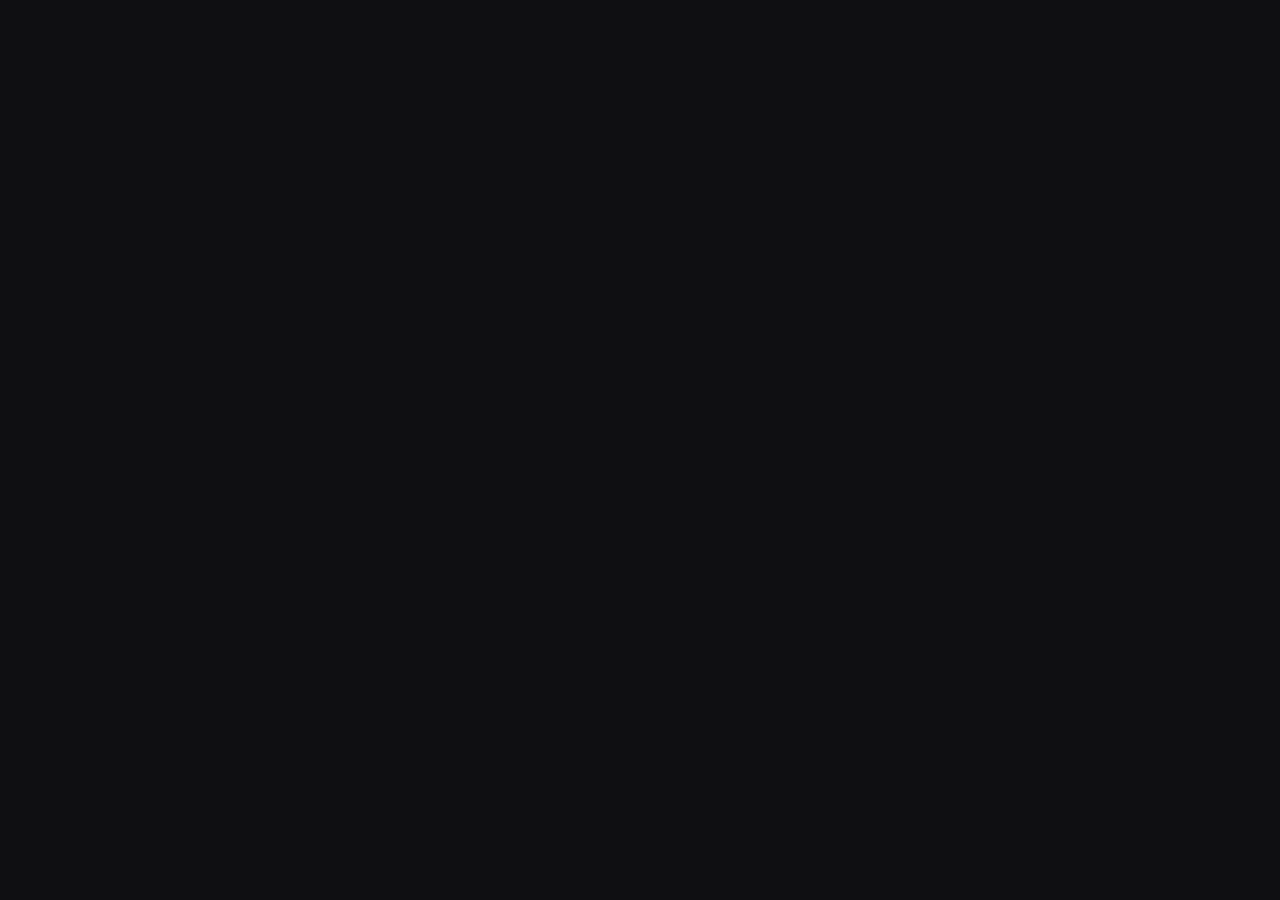
==== commit 52b3ae0a: "." ====
--- a/index.html
+++ b/index.html
@@ -22,8 +22,8 @@
       }
     </style>
     <title>Select From</title>
-    <script type="module" crossorigin src="/assets/index-C7RPExwZ.js"></script>
-    <link rel="stylesheet" crossorigin href="/assets/index-BAser69N.css">
+    <script type="module" crossorigin src="/select-from-sql/assets/index-CAD0-ps9.js"></script>
+    <link rel="stylesheet" crossorigin href="/select-from-sql/assets/index-ByjCp4pL.css">
   </head>
   <body>
     <div id="root"></div>
